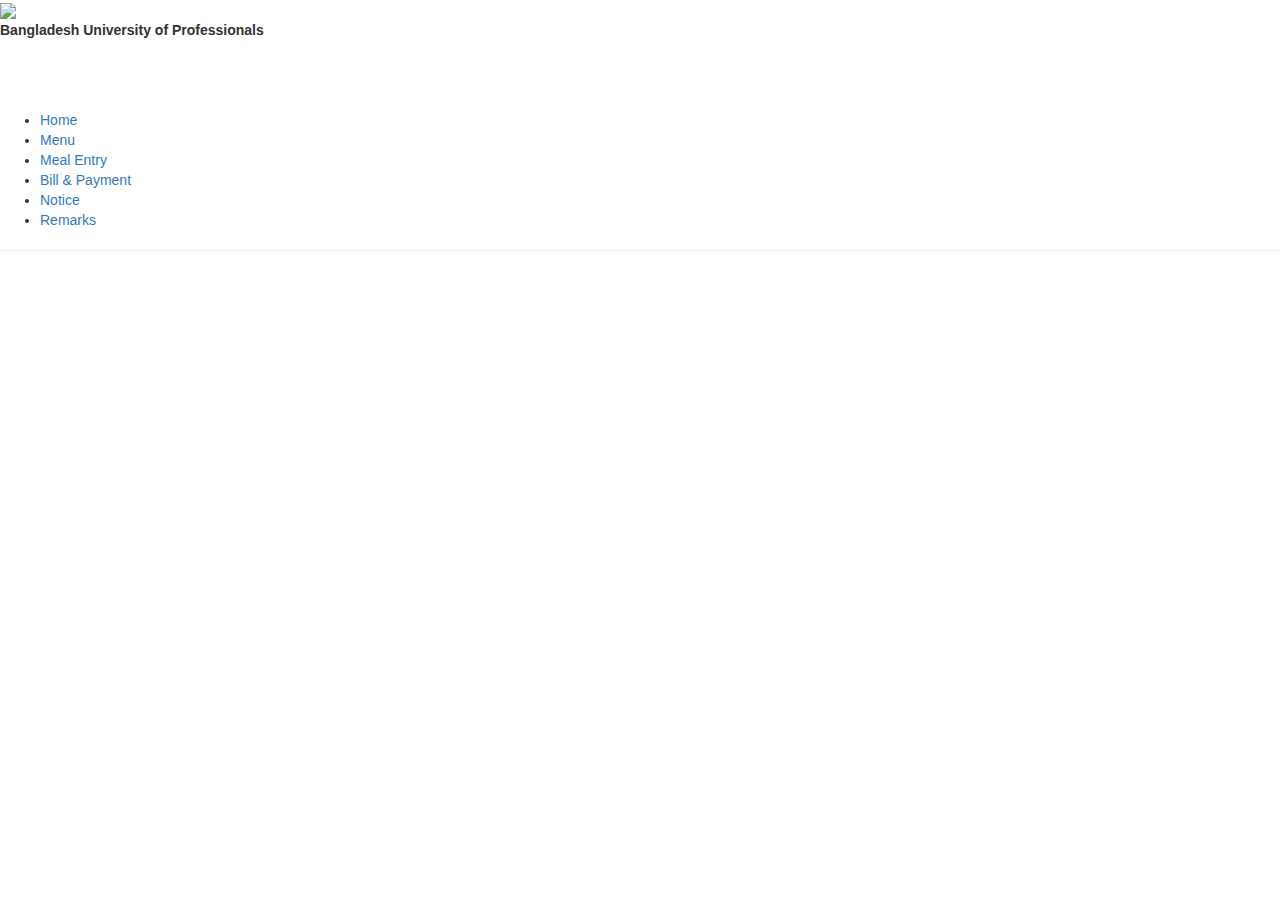
==== bill_admin.html @ 12c78b88 "Add files via upload" ====
<!DOCTYPE html>
<html lang="en">
<head>
    <meta charset="utf-8">
	
	<title>Bill Admin</title>
	<meta name="viewport" content="width=device-width, initial-scale=1">
	<script src="https://ajax.googleapis.com/ajax/libs/jquery/1.10.2/jquery.min.js"></script>
	<link href="http://netdna.bootstrapcdn.com/bootstrap/3.3.6/css/bootstrap.min.css" rel="stylesheet">
    <link rel="stylesheet" href="./bill_admin.css">
	
</head>
<body>
<link href="https://maxcdn.bootstrapcdn.com/font-awesome/4.3.0/css/font-awesome.min.css" rel="stylesheet">






<img src="images/bupim.png">
    <section>
        <div><label class="bup">Bangladesh University of Professionals</label></div> 
        <div class="loginstatus">
            <div style="visibility:hidden;">
                <div>
                    <label class="semesterstatus">Current</label>
                    <div>
                        <a id="ctl00_lblLogout" class="logoutStyle" href="javascript:__doPostBack('ctl00$lblLogout','')">Logout</a>
                        <div class="AvatarStatusPanel">
                            <img id="ctl00_imgAvatar" src="" style="border-width:1px;border-style:solid;">
                        </div>
                    </div>
                </div>
            </div>
        </div>
    </section>
    
    <section class="header"> 
        <nav>
          <div class="nav-links" id="navLinks">
            <!-- <i class="fa fa-times" onclick="hideMenu()"></i> -->
            <ul>
              <li><a href="">Home</a></li>
              <li><a href="">Menu</a></li>
              <li><a href="">Meal Entry</a></li>
              <li><a href="">Bill & Payment</a></li>
              <li><a href="">Notice</a></li>
              <li><a href="">Remarks</a></li>
            </ul>
            </div>
            <!-- <i class="fa fa-bars" onclick="showMenu()"></i> -->
        </nav>
        <hr class="line">
    </section>


	

<script src="http://netdna.bootstrapcdn.com/bootstrap/3.3.6/js/bootstrap.min.js"></script>
<script type="text/javascript">

</script>
</body>
</html>
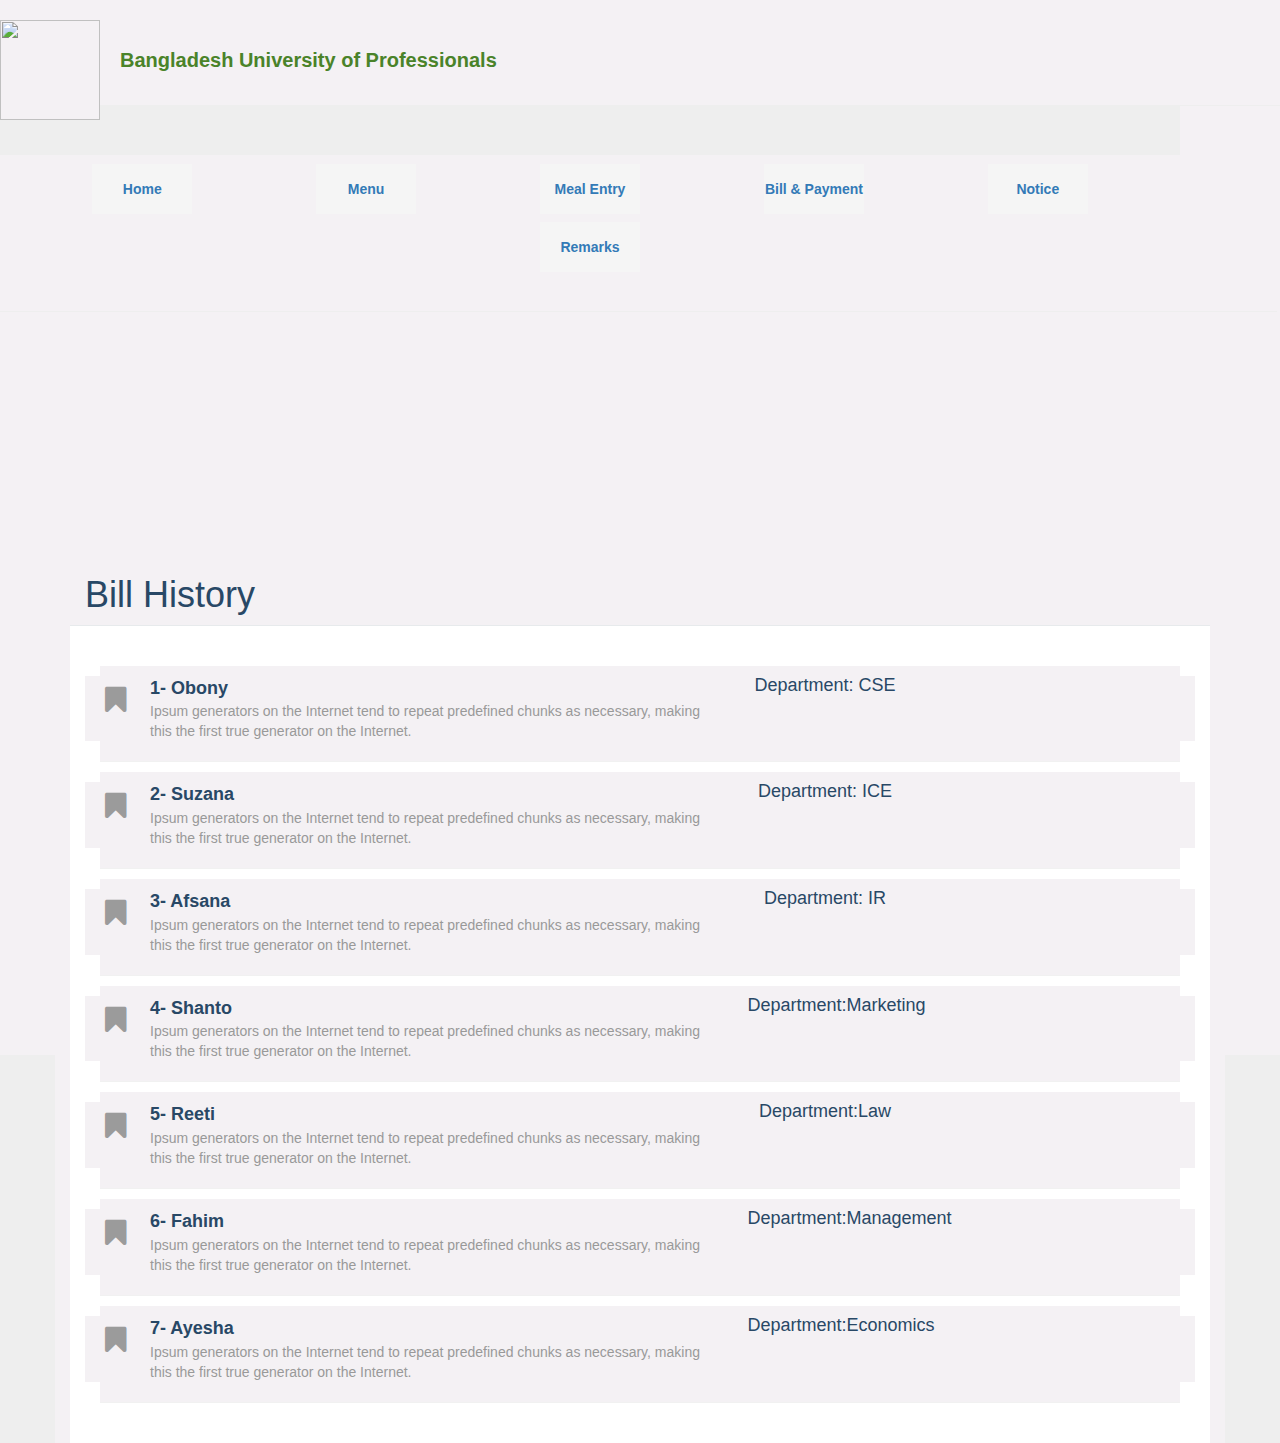
==== commit 8287ab98: "Update bill_admin.html" ====
--- a/bill_admin.html
+++ b/bill_admin.html
@@ -1,4 +1,3 @@
-
 <!DOCTYPE html>
 <html lang="en">
 <head>
@@ -57,10 +56,164 @@
 
 
 	
+<div class="container">
+
+	<div class="row">
+
+        <h1>Bill History</h1>
+		<div class="col-lg-12">
+			<div class="wrapper wrapper-content animated fadeInRight">
+
+				<div class="ibox-content forum-container">
+
+					<div class="forum-item">
+						<div class="row">
+							<div class="col-md-7">
+								<div class="forum-icon">
+									<i class="fa fa-bookmark"></i>
+								</div>
+								<a href="forum_post.html" class="forum-item-title">1- Obony</a>
+								<div class="forum-sub-title">Ipsum generators on the Internet tend to repeat predefined chunks as necessary, making this the first true generator on the Internet.</div>
+							</div>
+							<div class="col-md-2 forum-info">
+								
+                            <span class="views-number">
+                               Department: CSE
+                            </span>
+
+							</div>
+							
+						</div>
+					</div>
+					<div class="forum-item">
+						<div class="row">
+							<div class="col-md-7">
+								<div class="forum-icon">
+									<i class="fa fa-bookmark"></i>
+								</div>
+								<a href="forum_post.html" class="forum-item-title">2- Suzana</a>
+								<div class="forum-sub-title">Ipsum generators on the Internet tend to repeat predefined chunks as necessary, making this the first true generator on the Internet.</div>
+							</div>
+							<div class="col-md-2 forum-info">
+								
+                            <span class="views-number">
+                                Department: ICE
+                            </span>
+
+							</div>
+							
+						</div>
+					</div>
+					<div class="forum-item">
+						<div class="row">
+							<div class="col-md-7">
+								<div class="forum-icon">
+									<i class="fa fa-bookmark"></i>
+								</div>
+								<a href="forum_post.html" class="forum-item-title">3- Afsana</a>
+								<div class="forum-sub-title">Ipsum generators on the Internet tend to repeat predefined chunks as necessary, making this the first true generator on the Internet.</div>
+							</div>
+							<div class="col-md-2 forum-info">
+								
+                            <span class="views-number">
+                                Department: IR
+                            </span>
+
+							</div>
+							
+						</div>
+					</div>
+					<div class="forum-item">
+						<div class="row">
+							<div class="col-md-7">
+								<div class="forum-icon">
+									<i class="fa fa-bookmark"></i>
+								</div>
+								<a href="forum_post.html" class="forum-item-title">4- Shanto</a>
+								<div class="forum-sub-title">Ipsum generators on the Internet tend to repeat predefined chunks as necessary, making this the first true generator on the Internet.</div>
+							</div>
+							<div class="col-md-2 forum-info">
+								
+                            <span class="views-number">
+                                Department:Marketing
+                            </span>
+
+							</div>
+							
+						</div>
+					</div>
+					<div class="forum-item">
+						<div class="row">
+							<div class="col-md-7">
+								<div class="forum-icon">
+									<i class="fa fa-bookmark"></i>
+								</div>
+								<a href="forum_post.html" class="forum-item-title">5- Reeti</a>
+								<div class="forum-sub-title">Ipsum generators on the Internet tend to repeat predefined chunks as necessary, making this the first true generator on the Internet.</div>
+							</div>
+							<div class="col-md-2 forum-info">
+								
+                            <span class="views-number">
+                                Department:Law
+                            </span>
+
+							</div>
+							
+						</div>
+					</div>
+					
+					<div class="forum-item">
+						<div class="row">
+							<div class="col-md-7">
+								<div class="forum-icon">
+									<i class="fa fa-bookmark"></i>
+								</div>
+								<a href="forum_post.html" class="forum-item-title">6- Fahim</a>
+								<div class="forum-sub-title">Ipsum generators on the Internet tend to repeat predefined chunks as necessary, making this the first true generator on the Internet.</div>
+							</div>
+							<div class="col-md-2 forum-info">
+								
+                            <span class="views-number">
+                                Department:Management
+                            </span>
+
+							</div>
+							
+						</div>
+					</div>
+					<div class="forum-item">
+						<div class="row">
+							<div class="col-md-7">
+								<div class="forum-icon">
+									<i class="fa fa-bookmark"></i>
+								</div>
+								<a href="forum_post.html" class="forum-item-title">7- Ayesha</a>
+								<div class="forum-sub-title">Ipsum generators on the Internet tend to repeat predefined chunks as necessary, making this the first true generator on the Internet.</div>
+							</div>
+							
+							<div class="col-md-2 forum-info">
+
+								<span class="views-number">
+                                    Department:Economics
+								 </span>
+								
+                           
+
+							</div>
+							
+						</div>
+					</div>
+					
+
+				</div>
+			</div>
+		</div>
+	</div>
+</div>
 
 <script src="http://netdna.bootstrapcdn.com/bootstrap/3.3.6/js/bootstrap.min.js"></script>
 <script type="text/javascript">
 
 </script>
 </body>
-</html>+</html>
--- a/bill_admin.css
+++ b/bill_admin.css
@@ -0,0 +1,367 @@
+body{
+    margin-top:20px;
+    background:#eee;
+    color:#284866!important;
+    width: 100%;
+    
+}
+
+.container .row h1{
+  margin-left: 30px;
+}
+
+.white-bg {
+    background-color: #ffffff;
+}
+.page-heading {
+    border-top: 0;
+    padding: 0 10px 20px 10px;
+}
+
+.forum-post-container .media {
+    margin: 10px 10px 10px 10px;
+    padding: 20px 10px 20px 10px;
+    border-bottom: 1px solid #f1f1f1;
+}
+.forum-avatar {
+    float: left;
+    margin-right: 20px;
+    text-align: center;
+    width: 110px;
+}
+.forum-avatar .img-circle {
+    height: 48px;
+    width: 48px;
+}
+.author-info {
+    color: #676a6c;
+    font-size: 11px;
+    margin-top: 5px;
+    text-align: center;
+}
+.forum-post-info {
+    padding: 9px 12px 6px 12px;
+    background: #f9f9f9;
+    border: 1px solid #f1f1f1;
+}
+.media-body > .media {
+    background: #f9f9f9;
+    border-radius: 3px;
+    border: 1px solid #f1f1f1;
+}
+.forum-post-container .media-body .photos {
+    margin: 10px 0;
+}
+.forum-photo {
+    max-width: 140px;
+    border-radius: 3px;
+}
+.media-body > .media .forum-avatar {
+    width: 70px;
+    margin-right: 10px;
+}
+.media-body > .media .forum-avatar .img-circle {
+    height: 38px;
+    width: 38px;
+}
+.mid-icon {
+    font-size: 66px;
+}
+.forum-item {
+    margin: 10px 0;
+    padding: 10px 0 20px;
+    border-bottom: 1px solid #f1f1f1;
+    width: 100%;
+}
+.views-number {
+    font-size: 18px;
+    line-height: 18px;
+    font-weight: 400;
+}
+.forum-container,
+.forum-post-container {
+    padding: 30px !important;
+}
+.forum-item small {
+    color: #999;
+}
+.forum-item .forum-sub-title {
+    color: #999;
+    margin-left: 50px;
+}
+.forum-title {
+    margin: 15px 0 15px 0;
+}
+.forum-info {
+    text-align: center;
+}
+.forum-desc {
+    color: #999;
+}
+.forum-icon {
+    float: left;
+    width: 30px;
+    margin-right: 20px;
+    text-align: center;
+}
+a.forum-item-title {
+    color: inherit;
+    display: block;
+    font-size: 18px;
+    font-weight: 600;
+}
+a.forum-item-title:hover {
+    color: inherit;
+}
+.forum-icon .fa {
+    font-size: 30px;
+    margin-top: 8px;
+    color: #9b9b9b;
+}
+.forum-item.active .fa {
+    color: #1ab394;
+}
+.forum-item.active a.forum-item-title {
+    color: #1ab394;
+}
+
+
+
+@media (max-width: 200px) {
+    .forum-info {
+        margin: 15px 0 10px 0;
+        
+        display: none;
+    }
+    .forum-desc {
+        float: none !important;
+    }
+
+    .forum-item {
+    display: flex;
+    flex-direction: column;
+    }
+
+    .col-md-7{
+        flex-basis: 70%;
+    }
+
+    .col-md-2 {
+
+        flex-basis: 30%;
+        
+
+    }
+
+    body{
+        
+        width: 70%;
+        
+    }
+
+
+    span{
+
+        padding: 20px 0;
+    }
+
+    nav{
+        display: flex;
+        flex-direction: row;
+        
+    }
+
+
+    
+
+
+}
+
+
+
+
+
+.ibox {
+    clear: both;
+    margin-bottom: 25px;
+    margin-top: 0;
+    padding: 0;
+}
+.ibox.collapsed .ibox-content {
+    display: none;
+}
+.ibox.collapsed .fa.fa-chevron-up:before {
+    content: "\f078";
+}
+.ibox.collapsed .fa.fa-chevron-down:before {
+    content: "\f077";
+}
+.ibox:after,
+.ibox:before {
+    display: table;
+}
+.ibox-title {
+    -moz-border-bottom-colors: none;
+    -moz-border-left-colors: none;
+    -moz-border-right-colors: none;
+    -moz-border-top-colors: none;
+    background-color: #ffffff;
+    border-color: #e7eaec;
+    border-image: none;
+    border-style: solid solid none;
+    border-width: 3px 0 0;
+    color: inherit;
+    margin-bottom: 0;
+    padding: 14px 15px 7px;
+    min-height: 48px;
+}
+.ibox-content {
+    background-color: #ffffff;
+    color: inherit;
+    padding: 15px 20px 20px 20px;
+    border-color: #e7eaec;
+    border-image: none;
+    border-style: solid solid none;
+    border-width: 1px 0;
+}
+.ibox-footer {
+    color: inherit;
+    border-top: 1px solid #e7eaec;
+    font-size: 90%;
+    background: #ffffff;
+    padding: 10px 15px;
+}
+
+.message-input {
+    height: 90px !important;
+}
+.form-control, .single-line {
+    background-color: #FFFFFF;
+    background-image: none;
+    border: 1px solid #e5e6e7;
+    border-radius: 1px;
+    color: inherit;
+    display: block;
+    padding: 6px 12px;
+    transition: border-color 0.15s ease-in-out 0s, box-shadow 0.15s ease-in-out 0s;
+    width: 100%;
+    font-size: 14px;
+}
+.text-navy {
+    color: #1ab394;
+}
+.mid-icon {
+    font-size: 66px !important;
+}
+.m-b-sm {
+    margin-bottom: 10px;
+}
+
+
+
+
+
+
+/* *****************top************* */
+
+*{
+    margin: 0;
+    padding: 0;
+    background: rgb(244, 241, 244);
+    font-family: Arial, Helvetica, sans-serif;
+}
+img{
+  height: 100px;
+  width: 100px;
+  float: left;
+}
+.bup{
+  color: #4a8329;
+  font-size: 20px;
+  line-height: 80px;
+  padding: 0 20px;
+  font-weight: bold;
+}
+
+.loginstatus{
+  display: block;
+  margin-top: 1px;
+  float: right;
+  text-align: right;
+  font-size: 12px;
+}
+.logoutStyle {
+  cursor: pointer;
+  display: inline-block;
+  width: 40px;
+  text-align: right;
+  color: #5d5d5d;
+  text-decoration: none;
+  text-decoration-line: none;
+  text-decoration-thickness: initial;
+  text-decoration-style: initial;
+  text-decoration-color: initial;
+}
+#ctl00_imgAvatar {
+  float: right;
+  width: 60px;
+  height: 60px;
+  padding: 3px;
+  border: 1px solid #007F3D;
+  border-radius: 100%;
+  border-top-left-radius: 100%;
+  border-top-right-radius: 100%;
+  border-bottom-right-radius: 100%;
+  border-bottom-left-radius: 100%;
+  margin-top: 1px;
+  margin-left: 5px;
+}
+.header {
+    min-height: 100vh;
+    width: 100%;
+  }
+nav {
+display: flex;
+margin-top: 50px;
+padding: 0.4% 2.2%;
+justify-content: space-between;
+align-items: center;
+}
+.nav-links {
+    flex: 1;
+    text-align: center;
+  }
+  .nav-links ul li {
+    list-style: none;
+    display: inline-flex;
+    list-style-type: none;
+    padding: 4px 60px;
+    font-weight: 600;
+    position: relative; 
+  }
+  .nav-links ul li a {
+    background: rgb(245, 245, 245);
+    text-decoration: none;
+    font-size: 14px;
+    line-height: 50px;
+    position: relative;
+    z-index: 1;
+    display: inline-block;
+  }
+  a:nth-child(1){
+    width: 100px;
+  }
+  .nav-links ul li a:hover {
+    color: #168e46;
+    transition: 0.5s;
+  }
+
+  .line{
+    width: 99.8%;
+    color: green;
+  }
+
+  .container{
+
+    margin-top: -500px;
+  }
